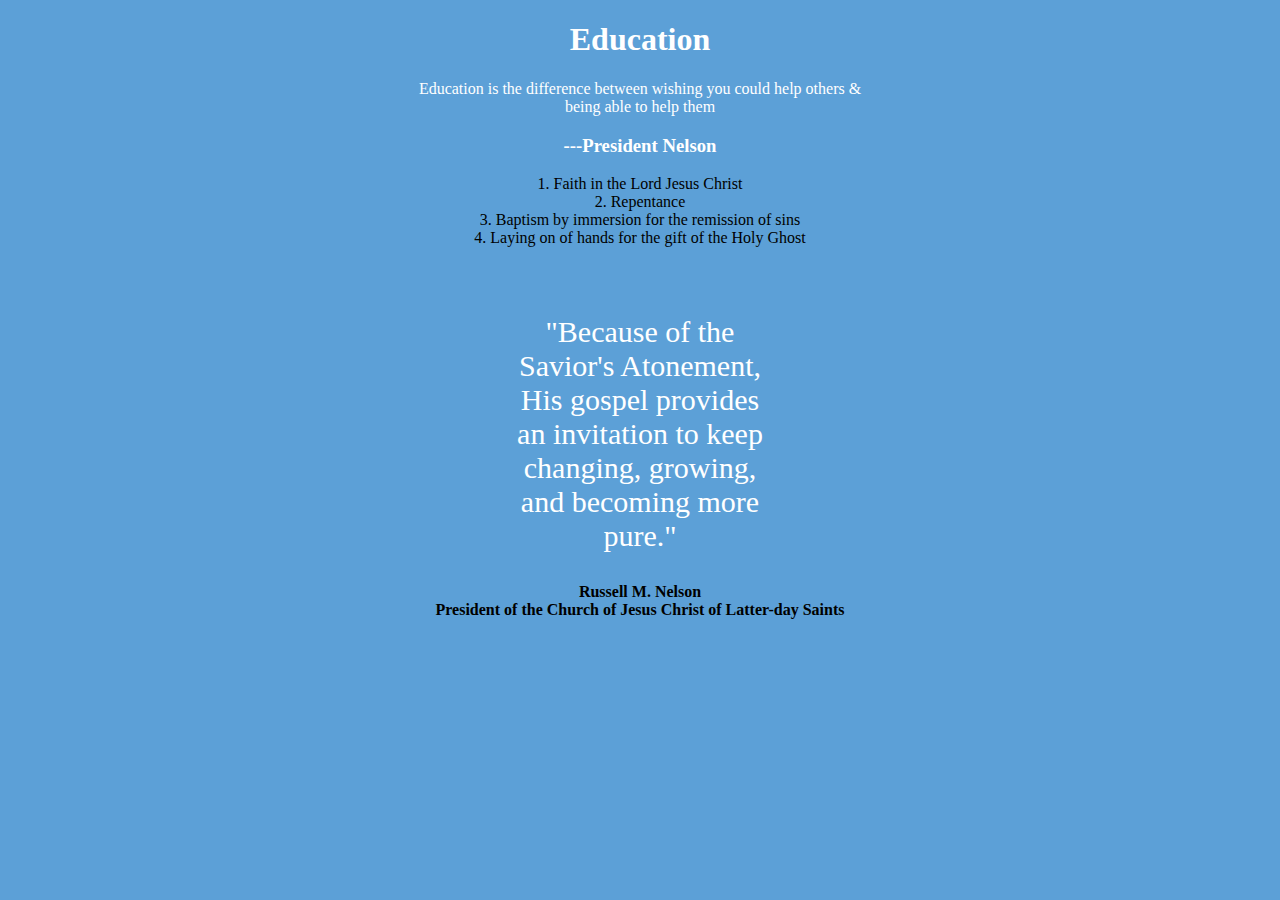
==== ice/ice.html @ d4b50c7b "move to folder" ====
<!DOCTYPE html>
<html lang="en">
<head>
    <meta charset="UTF-8">
    <meta name="viewport" content="width=device-width, initial-scale=1.0">
    <link rel="stylesheet" href="ice.css">
    <title>Document</title>
</head>
<body>
    <h1 class="title">Education</h1>
    <p class="upperp">Education is the difference between wishing you could help others & <br> being able to help them</p>
    <h3 class="subtitle">---President Nelson</h3>
    <ol class="licon">
        <li>1. Faith in the Lord Jesus Christ</li>
        <li>2. Repentance</li>
        <li>3. Baptism by immersion for the remission of sins</li>
        <li>4. Laying on of hands for the gift of the Holy Ghost</li>
    </ol>
    
    <img src="images/russell_nelson_official_portrait_2018.jpeg" alt="">
    
    <blockquote>"Because of the <br> Savior's Atonement, <br> His gospel provides <br> an invitation to keep <br>changing, growing, <br>and becoming more <br> pure."</blockquote>
    
    <p class="footer">Russell M. Nelson</p>
    <p class="footer">President of the Church of Jesus Christ of Latter-day Saints</p>
</body>
</html>
---- ice/ice.css ----
* {
    text-align: center;
}

body {
    background-color: #5ca0d7;
}

.title {
    color: #fff;
}
.title:hover {
    color: #000;
}

.upperp {
    color: #fff;
}

.subtitle {
    color: #fff;
}

ol {
    padding: 0;
    margin: 0 auto;
    margin-bottom: 20px;
}

li {
    list-style: none;
    text-align: start;
    margin: 0 auto;
    width: fit-content;
}

img {
    width: 300px;
}

blockquote {
    font-size: 30px;
    color: #fff;
}

.footer {
    font-weight: 600;
    margin: 0;
}
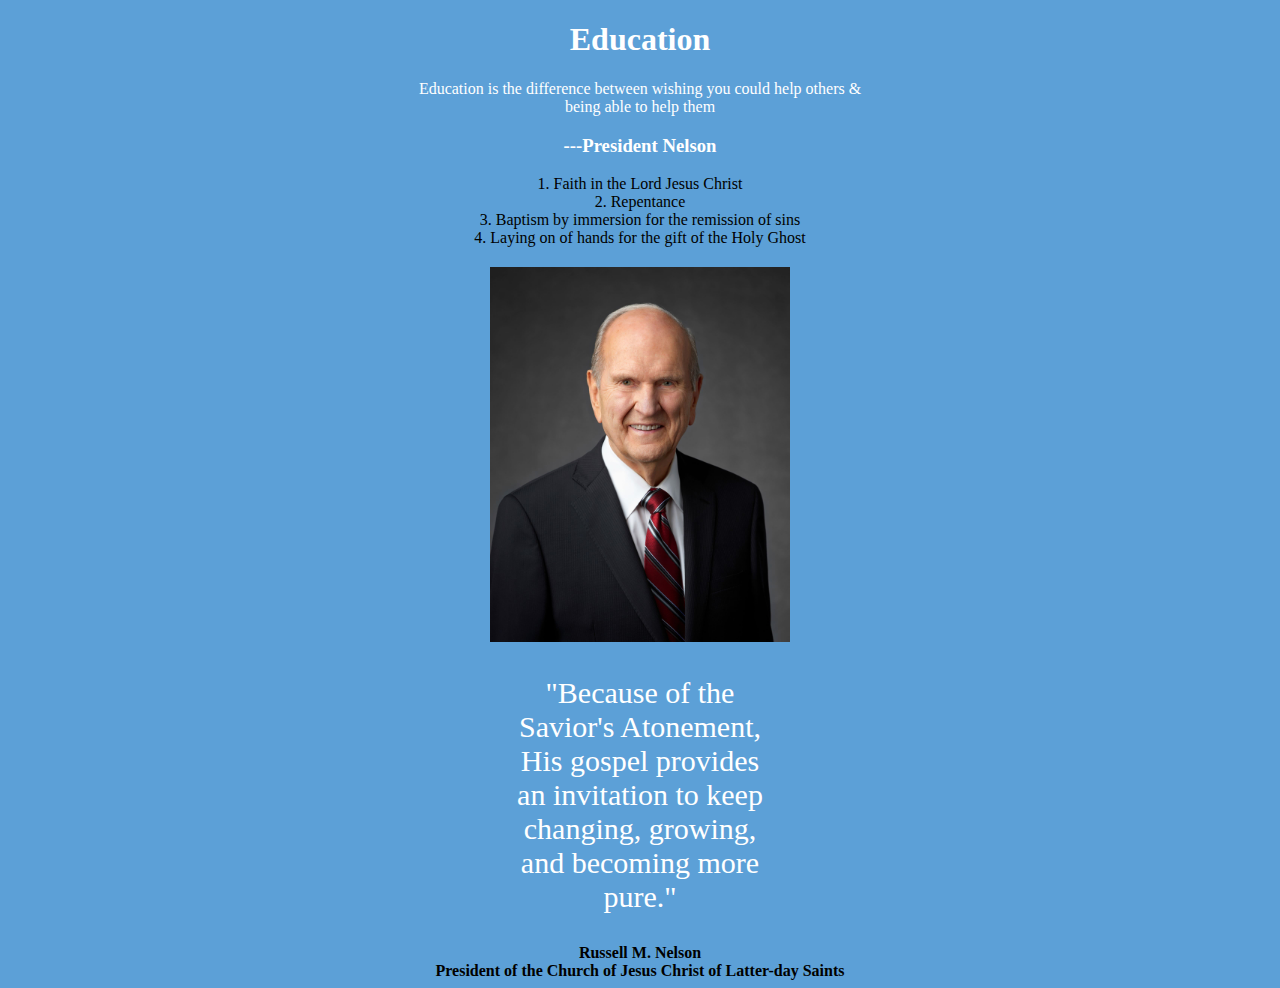
==== commit 25e7b981: "change img location" ====
--- a/ice/ice.html
+++ b/ice/ice.html
@@ -17,7 +17,7 @@
         <li>4. Laying on of hands for the gift of the Holy Ghost</li>
     </ol>
     
-    <img src="images/russell_nelson_official_portrait_2018.jpeg" alt="">
+    <img src="russell_nelson_official_portrait_2018.jpeg" alt="">
     
     <blockquote>"Because of the <br> Savior's Atonement, <br> His gospel provides <br> an invitation to keep <br>changing, growing, <br>and becoming more <br> pure."</blockquote>
     
